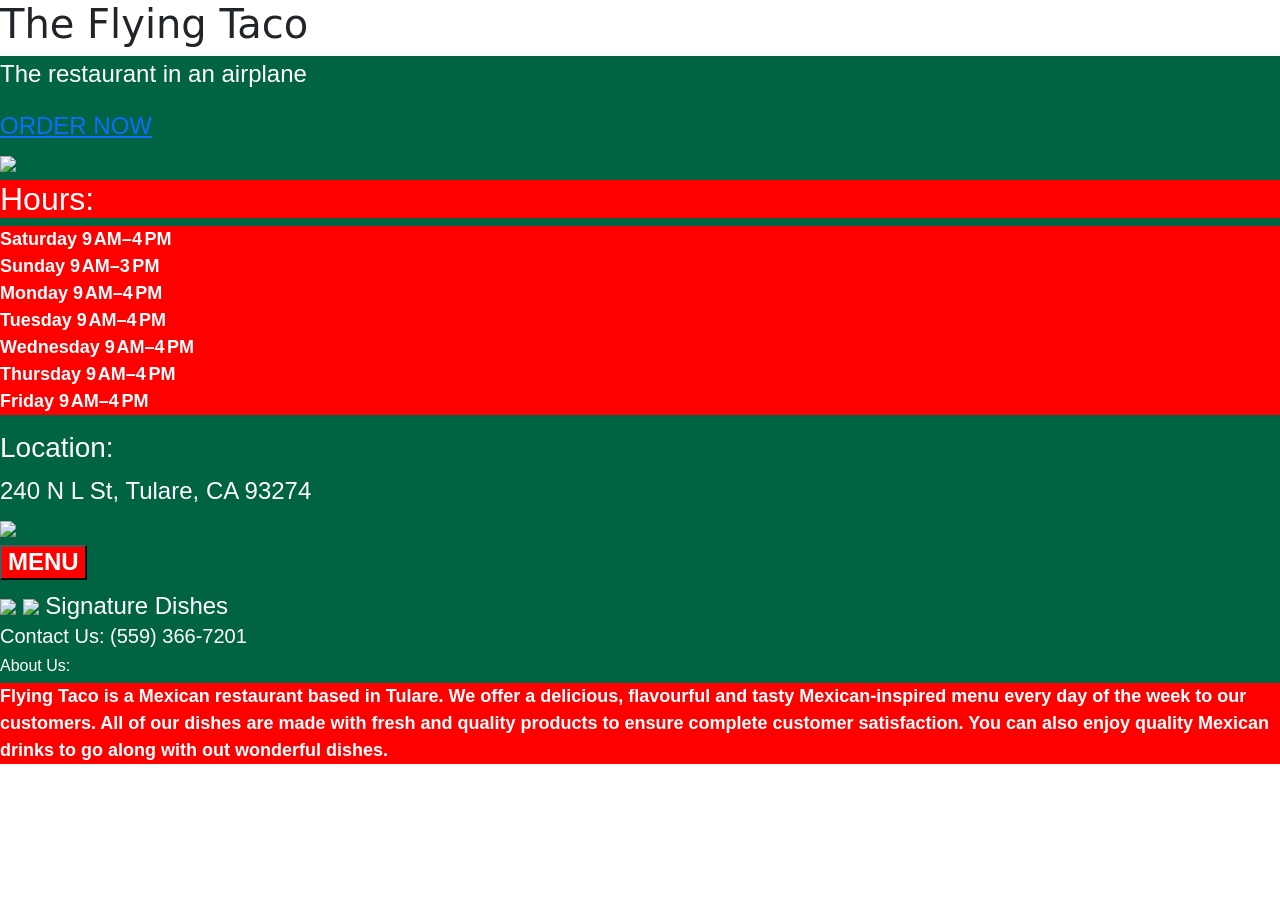
==== index.html @ e1f8065d "Update index.html" ====
<!doctype html>
<html lang="en">
  <head>
    <link rel="stylesheet" href="styles.css">
    <meta charset="utf-8">
    <meta name="viewport" content="width=device-width, initial-scale=1"><script src="
https://cdn.jsdelivr.net/npm/bootstrap@5.3.8/dist/js/bootstrap.min.js
"></script>
<link href="
https://cdn.jsdelivr.net/npm/bootstrap@5.3.8/dist/css/bootstrap.min.css
" rel="stylesheet">
      </head>
  <h1>The Flying Taco </h1>
  <section> The restaurant in an airplane
     <p class="intro_text">
    <section id="main"
</body>
</html>    
  <a href="doordash.com/store/flying-taco-tulare-818972/?srsltid=AfmBOoqRtezShqu3kN9dF3_WrEnTbypXcBL51af9ZfNwucL60Nh5KkKa">
  ORDER NOW
</a>
<section id="hero">
 <img src=https://ghosty-production.s3.amazonaws.com/fotospot_spots/Toms-Smokin-Barbeque-Fotospot_82b0a92f203a74009c693f7615c6bf02/large.jpg>
  <head>
    <body>
      <h2> Hours:</h2>
      <p>
Saturday 9 AM–4 PM<br>
Sunday 9 AM–3 PM<br>
Monday 9 AM–4 PM<br>
Tuesday	9 AM–4 PM<br>
Wednesday	9 AM–4 PM<br>
Thursday 9 AM–4 PM<br>
        Friday 9 AM–4 PM<br></p>
      <h3>Location:</h3>
      240 N L St, Tulare, CA 93274<br>
      <img src=https://static.where-e.com/United_States/California/Tulare_County/Flying-Taco_2a99f01aa58e6a269d9e52d3ade6ac96.jpg><br>
<head>
  <body>
    <meta viewport>
    <h4>
      <a href="doordash.com/store/flying-taco-tulare-818972/?srsltid=AfmBOoqRtezShqu3kN9dF3_WrEnTbypXcBL51af9ZfNwucL60Nh5KkKa">
  <button>MENU</button>
</a>
</h4>
      <img src=https://static.where-e.com/United_States/California/Tulare_County/Flying-Taco_0ef5ad6cd289916e23ac93fcd325b07f.jpg>
      <img src=https://static.where-e.com/United_States/California/Tulare_County/Flying-Taco_1f796d6eb146b05d6c6e553a7bb81d72.jpg>
    Signature Dishes
      <head>
        <body>
      <h5>Contact Us: (559) 366-7201</h5>
      <head>
        <body>
          <h6> About Us:</h6>
          <p> Flying Taco is a Mexican restaurant based in Tulare. We offer a delicious, flavourful and tasty Mexican-inspired menu every day of the week to our customers. All of our dishes are made with fresh and quality products to ensure complete customer satisfaction. You can also enjoy quality Mexican drinks to go along with out wonderful dishes.</p>
      <footer>  <link href="style.css" type="text/css" rel="stylesheet">
---- styles.css ----
h1{font-weight:bold;}
section{color:white;
  font-size: 
  24px;
font-family: arial, sans-serif;
font-weight: normal;
background-color:#006341;}
button{color: white;
background-color:red;
box-shadow:white;
  font-weight:bold;
}
h2{color:white;
  background-color:red;
font-size:18px;
font-family:arial,sans-serif;
font-weight: bold;}
p{color:white;
  background-color:red;
font-size:18px;
font-family:arial,sans-serif;
font-weight: bold;}
h3{color:white;
  font-size: 
  32px;
font-family: arial, sans-serif;
font-weight: bold;
background-color:#006341;}
h4{font-weight:bold;}
h5{font-size: 
  32px;
font-family: arial, sans-serif;
font-weight: bold;
background-color:#006341;}
h6{color:white;
  font-size: 
  24px;
font-family: arial, sans-serif;
font-weight: bold;
background-color:#006341;}
<link href="style.css" type="text/css" rel="stylesheet">
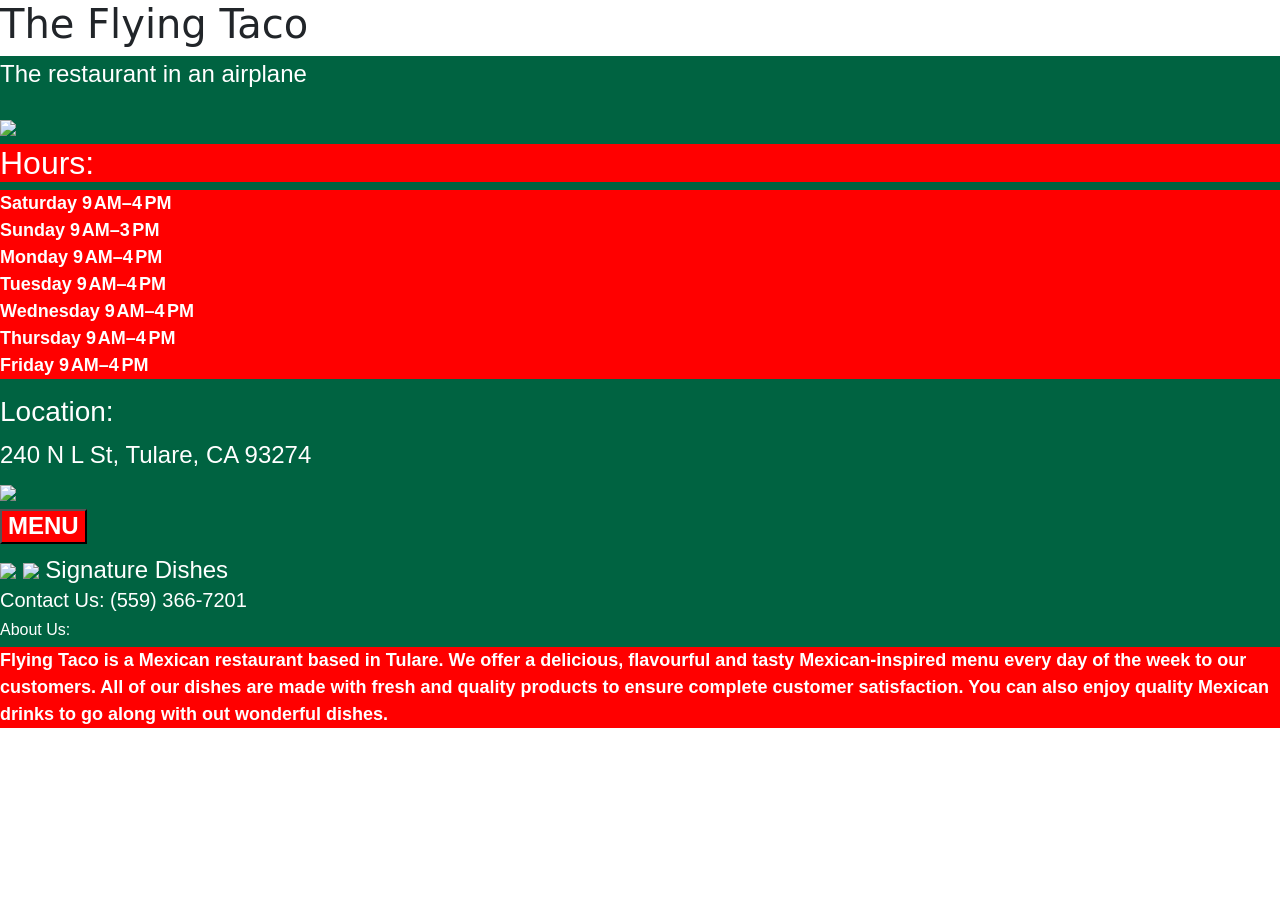
==== commit 04982a7e: "Update index.html" ====
--- a/index.html
+++ b/index.html
@@ -16,9 +16,7 @@
     <section id="main"
 </body>
 </html>    
-  <a href="doordash.com/store/flying-taco-tulare-818972/?srsltid=AfmBOoqRtezShqu3kN9dF3_WrEnTbypXcBL51af9ZfNwucL60Nh5KkKa">
-  ORDER NOW
-</a>
+  <a href="doordash.com/store/flying-taco-tulare-818972/?srsltid=AfmBOoqRtezShqu3kN9dF3_WrEnTbypXcBL51af9ZfNwucL60Nh5KkKa"> </a>
 <section id="hero">
  <img src=https://ghosty-production.s3.amazonaws.com/fotospot_spots/Toms-Smokin-Barbeque-Fotospot_82b0a92f203a74009c693f7615c6bf02/large.jpg>
   <head>
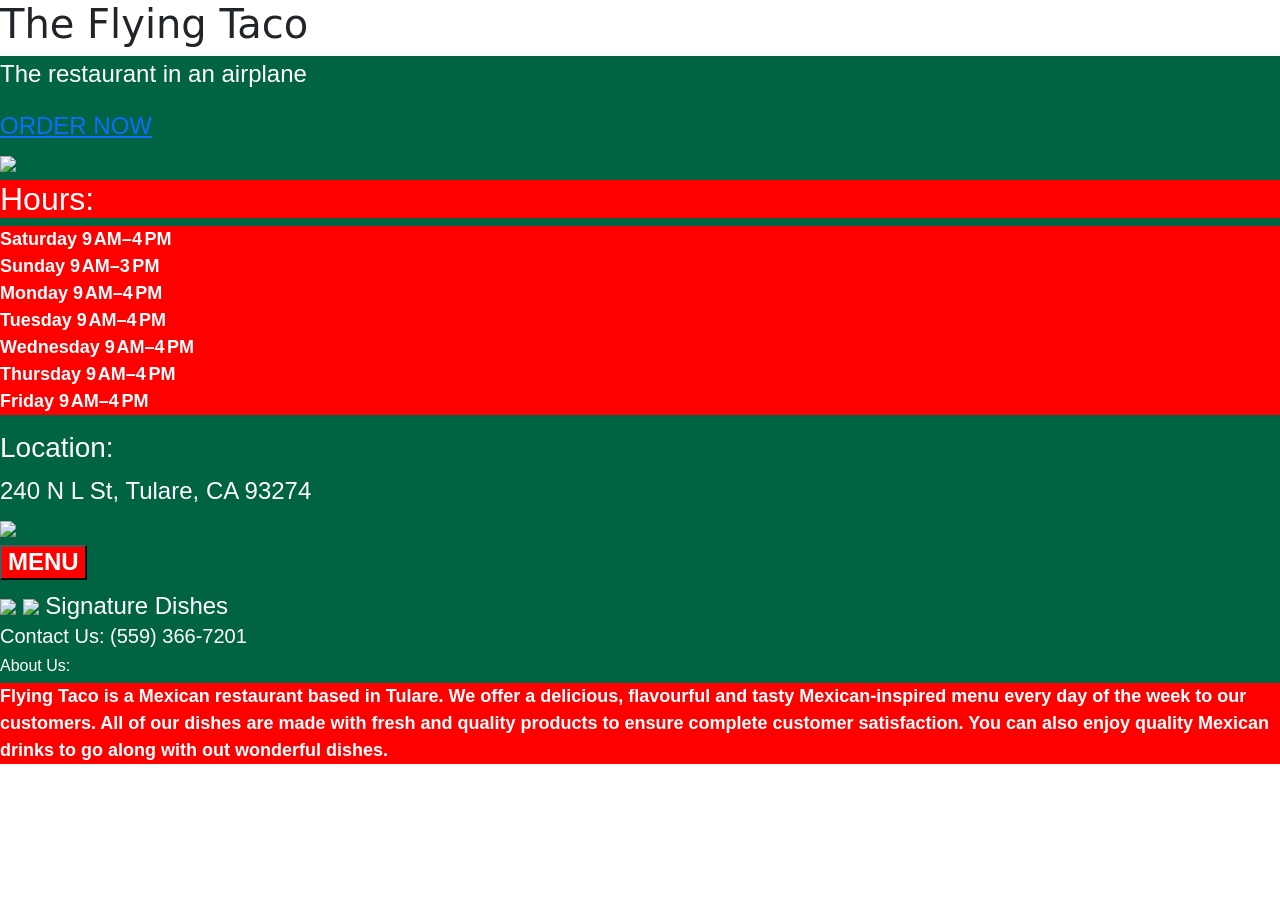
==== commit 07dd8a5c: "Update index.html" ====
--- a/index.html
+++ b/index.html
@@ -16,7 +16,7 @@
     <section id="main"
 </body>
 </html>    
-  <a href="doordash.com/store/flying-taco-tulare-818972/?srsltid=AfmBOoqRtezShqu3kN9dF3_WrEnTbypXcBL51af9ZfNwucL60Nh5KkKa"> </a>
+  <a href="doordash.com/store/flying-taco-tulare-818972/?srsltid=AfmBOoqRtezShqu3kN9dF3_WrEnTbypXcBL51af9ZfNwucL60Nh5KkKa"> ORDER NOW </a>
 <section id="hero">
  <img src=https://ghosty-production.s3.amazonaws.com/fotospot_spots/Toms-Smokin-Barbeque-Fotospot_82b0a92f203a74009c693f7615c6bf02/large.jpg>
   <head>
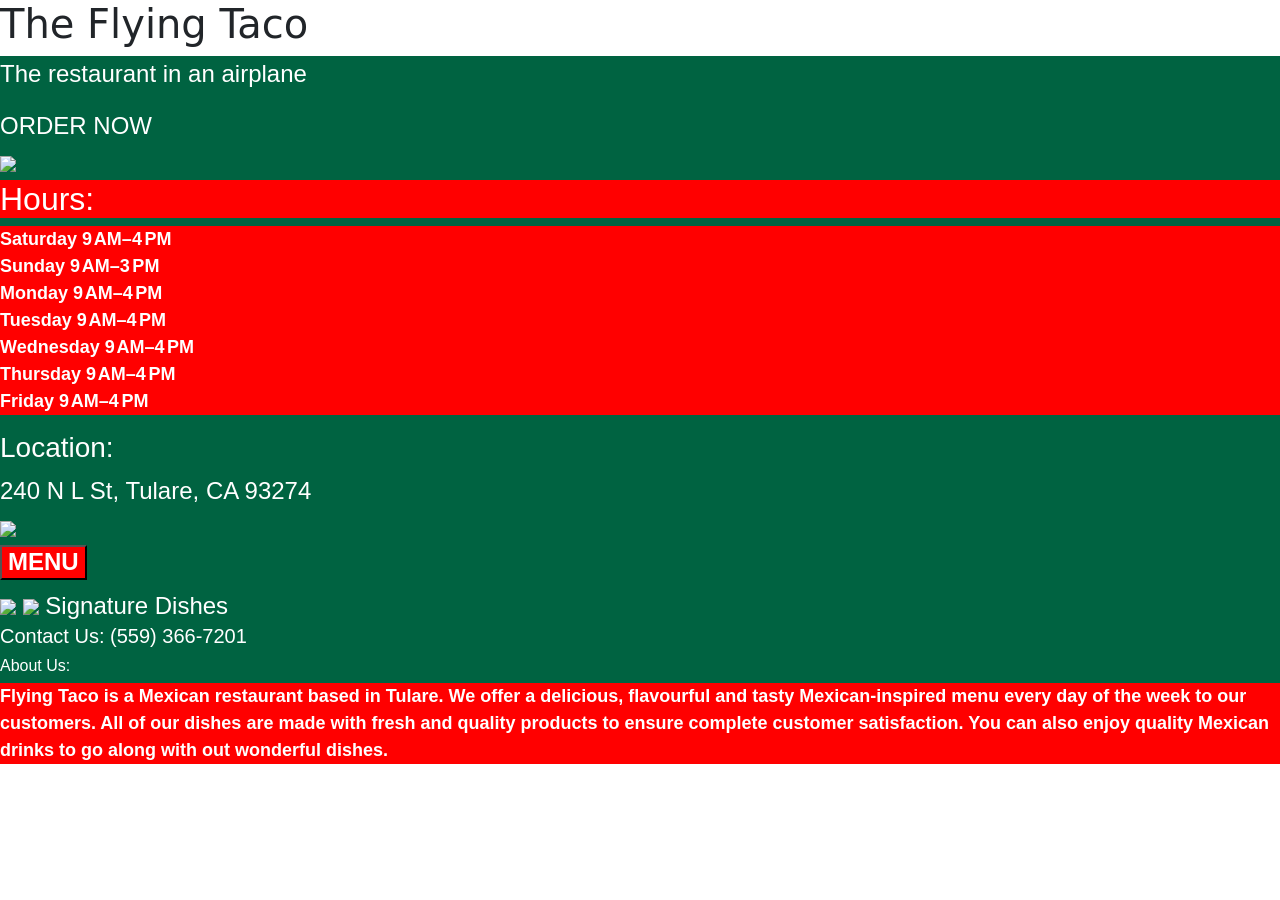
==== commit 75287c2c: "Update index.html" ====
--- a/index.html
+++ b/index.html
@@ -16,7 +16,8 @@
     <section id="main"
 </body>
 </html>    
-  <a href="doordash.com/store/flying-taco-tulare-818972/?srsltid=AfmBOoqRtezShqu3kN9dF3_WrEnTbypXcBL51af9ZfNwucL60Nh5KkKa"> ORDER NOW </a>
+  <a href="doordash.com/store/flying-taco-tulare-818972/?srsltid=AfmBOoqRtezShqu3kN9dF3_WrEnTbypXcBL51af9ZfNwucL60Nh5KkKa"> </a>
+      ORDER NOW
 <section id="hero">
  <img src=https://ghosty-production.s3.amazonaws.com/fotospot_spots/Toms-Smokin-Barbeque-Fotospot_82b0a92f203a74009c693f7615c6bf02/large.jpg>
   <head>
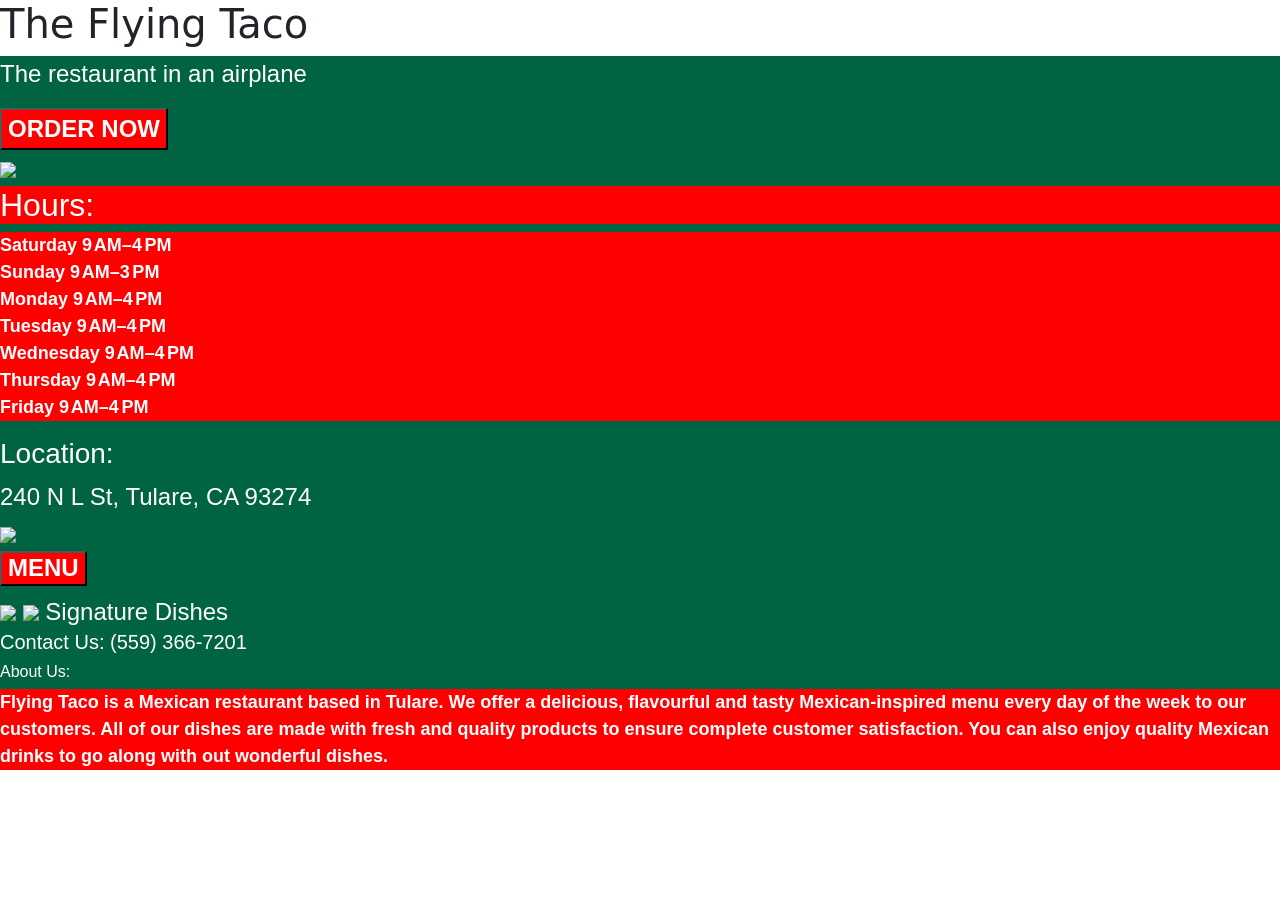
==== commit 77cb544f: "Update index.html" ====
--- a/index.html
+++ b/index.html
@@ -16,8 +16,9 @@
     <section id="main"
 </body>
 </html>    
-  <a href="doordash.com/store/flying-taco-tulare-818972/?srsltid=AfmBOoqRtezShqu3kN9dF3_WrEnTbypXcBL51af9ZfNwucL60Nh5KkKa"> </a>
-      ORDER NOW
+  <a href="doordash.com/store/flying-taco-tulare-818972/?srsltid=AfmBOoqRtezShqu3kN9dF3_WrEnTbypXcBL51af9ZfNwucL60Nh5KkKa">
+  <button>ORDER NOW</button>
+</a>
 <section id="hero">
  <img src=https://ghosty-production.s3.amazonaws.com/fotospot_spots/Toms-Smokin-Barbeque-Fotospot_82b0a92f203a74009c693f7615c6bf02/large.jpg>
   <head>
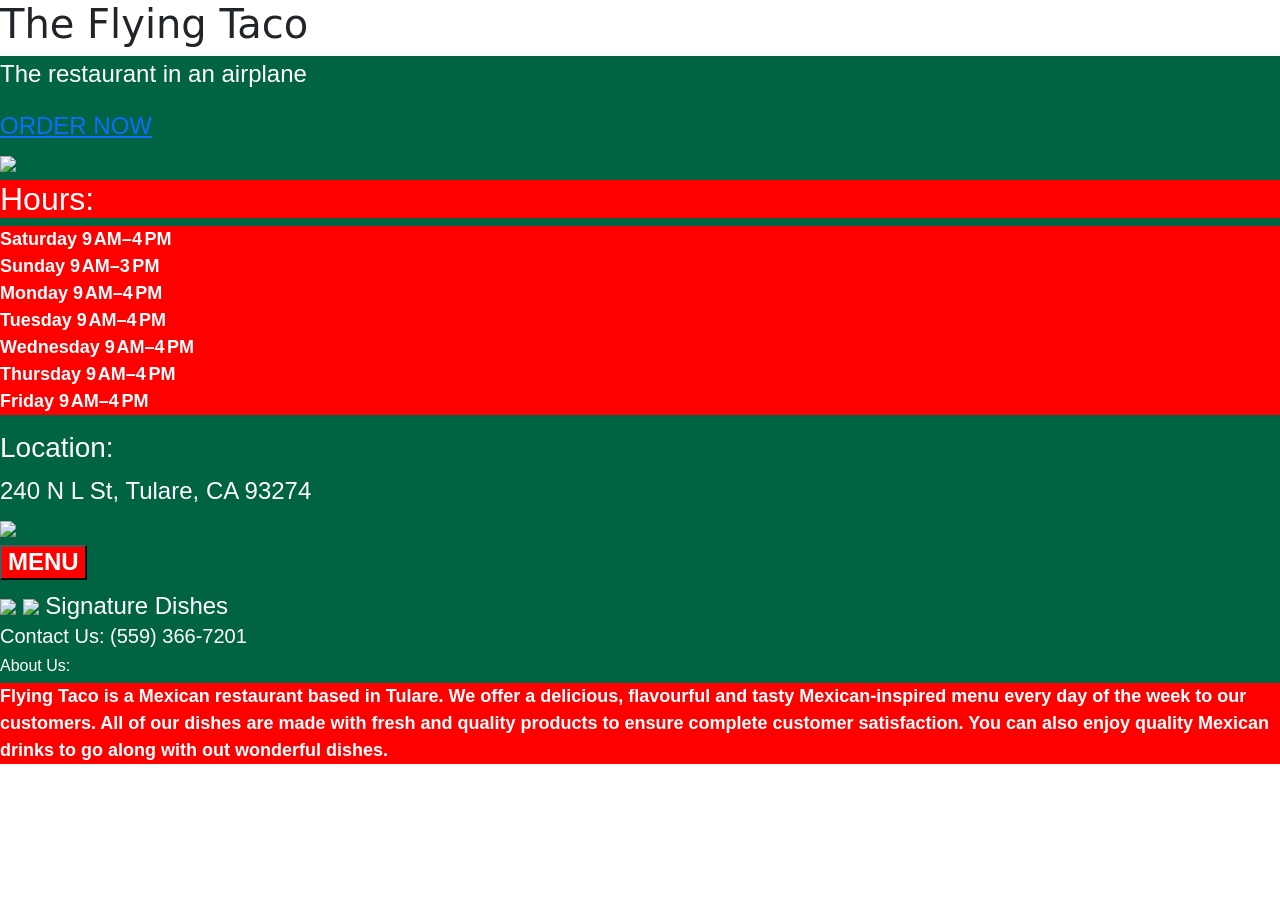
==== commit f75eb15f: "Update index.html" ====
--- a/index.html
+++ b/index.html
@@ -17,7 +17,7 @@
 </body>
 </html>    
   <a href="doordash.com/store/flying-taco-tulare-818972/?srsltid=AfmBOoqRtezShqu3kN9dF3_WrEnTbypXcBL51af9ZfNwucL60Nh5KkKa">
-  <button>ORDER NOW</button>
+  ORDER NOW
 </a>
 <section id="hero">
  <img src=https://ghosty-production.s3.amazonaws.com/fotospot_spots/Toms-Smokin-Barbeque-Fotospot_82b0a92f203a74009c693f7615c6bf02/large.jpg>
